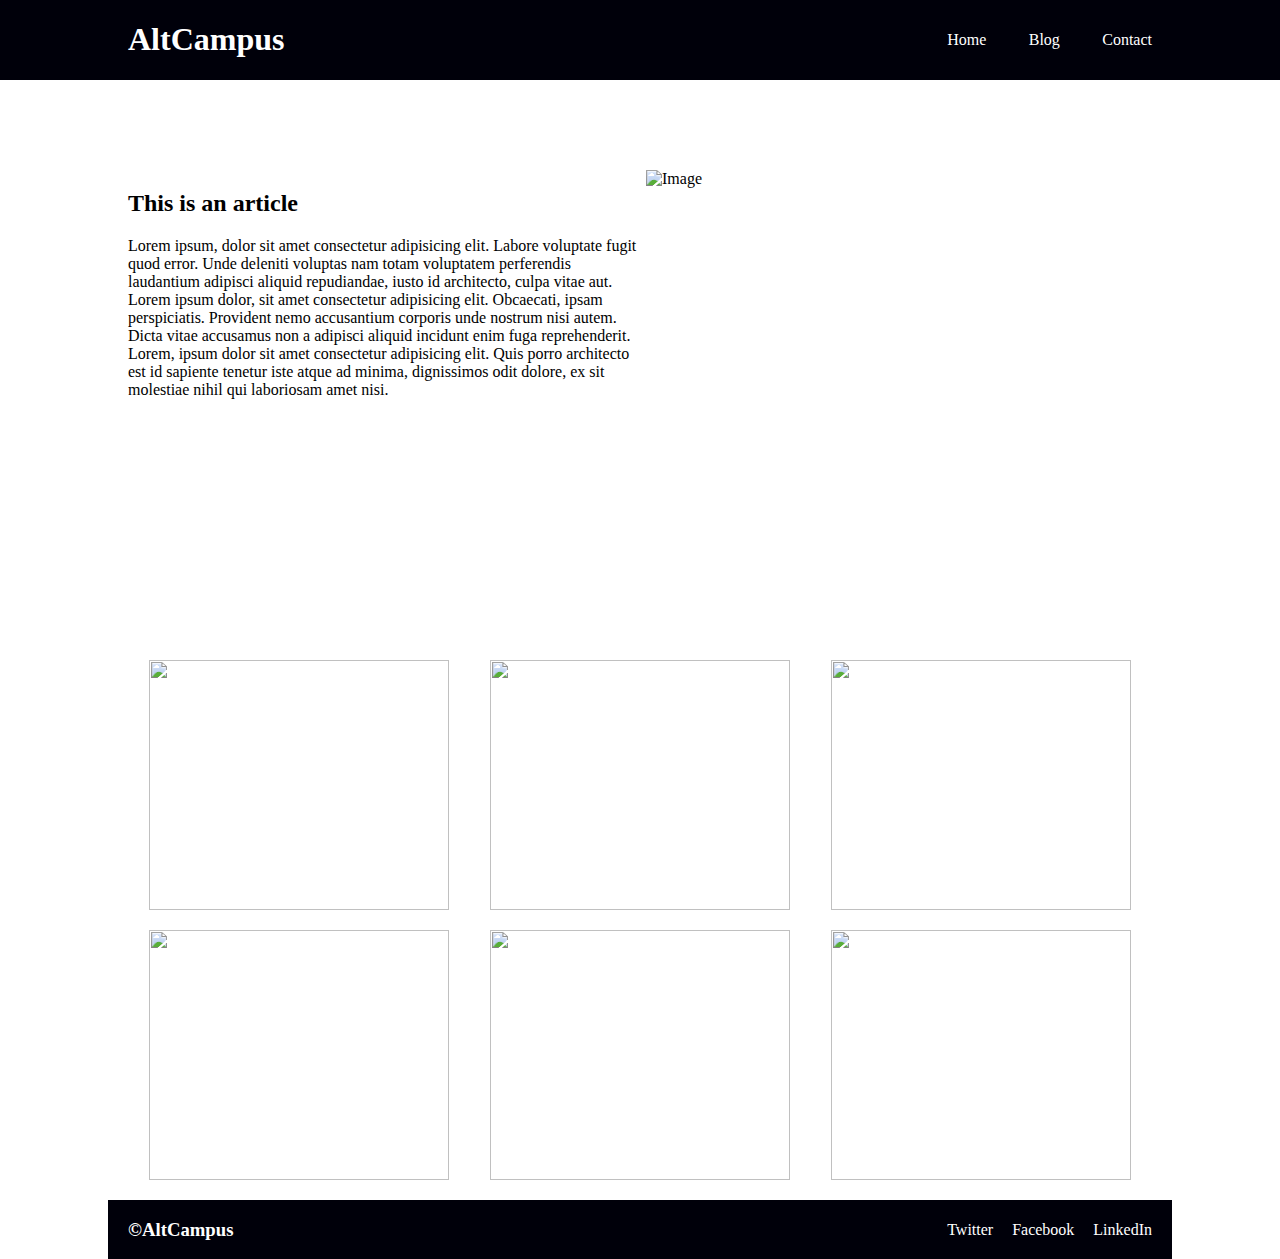
==== block-BHaabk/index.html @ a70924be "Flexbox Assignment 1" ====
<!--
1. Create a simple page having a header, main content, and a footer.

2. Inside the header keep the brand name to the left and all the navigation to the right.

4. Inside the main content take an article section having two columns. In the first column put a heading and some introductory text of the article and in the second column take an image.

5. After the article section, take a gallery section, in which there will be two rows and in both the row there will be three columns. Each column must have a different image.

6. After the gallery section footer will come.

7. Use flexbox properties and values to create columns.
 -->
<!DOCTYPE html>
<html lang="en">
  <head>
    <meta charset="UTF-8" />
    <meta name="viewport" content="width=device-width, initial-scale=1.0" />
    <title>FlexBox</title>
    <link rel="stylesheet" href="style.css" />
  </head>
  <body>
    <header>
      <div class="container header">
        <h1>AltCampus</h1>
        <nav>
          <a href="#">Home</a>
          <a href="#">Blog</a>
          <a href="#">Contact</a>
        </nav>
      </div>
    </header>
    <main>
      <div class="container hero">
        <section class="col">
          <h2>This is an article</h2>
          <p>
            Lorem ipsum, dolor sit amet consectetur adipisicing elit. Labore
            voluptate fugit quod error. Unde deleniti voluptas nam totam
            voluptatem perferendis laudantium adipisci aliquid repudiandae,
            iusto id architecto, culpa vitae aut. Lorem ipsum dolor, sit amet
            consectetur adipisicing elit. Obcaecati, ipsam perspiciatis.
            Provident nemo accusantium corporis unde nostrum nisi autem. Dicta
            vitae accusamus non a adipisci aliquid incidunt enim fuga
            reprehenderit. Lorem, ipsum dolor sit amet consectetur adipisicing
            elit. Quis porro architecto est id sapiente tenetur iste atque ad
            minima, dignissimos odit dolore, ex sit molestiae nihil qui
            laboriosam amet nisi.
          </p>
        </section>
        <section class="col col-1-1">
          <img
            src="https://cdn-media-1.freecodecamp.org/images/0*04uQld7C_oOhT6d0"
            alt="Image"
            class="image"
          />
        </section>
      </div>
    </main>
    <main>
      <div class="container gallery">
        <section class="col-2">
          <img
            src="https://images.unsplash.com/photo-1507643179773-3e975d7ac515?ixlib=rb-1.2.1&ixid=eyJhcHBfaWQiOjEyMDd9&w=1000&q=80"
            alt=""
          />
          <img
            src="https://art.ku.edu/sites/art.ku.edu/files/styles/slideshow-1180/public/images/slideshow/gallery-660x400.jpg?itok=PzMeixtD"
            alt=""
          />
          <img
            src="https://lh3.googleusercontent.com/proxy/cNWZcoZIMt7kUGZz3bU0yy6vquhu5rcH0gaa5JtzjiGNH7qIts5nwHlanZbrkb_THe28Kc1UUxe7O_KjUNOtveako3yeJewQt3kVD-Dd05gMy3wSA3JeuX1_4TRGFzyv9BXvM7gcSA"
            alt=""
          />
        </section>
        <section class="col-2">
          <img
            src="https://images.unsplash.com/photo-1507643179773-3e975d7ac515?ixlib=rb-1.2.1&ixid=eyJhcHBfaWQiOjEyMDd9&w=1000&q=80"
            alt=""
          />
          <img
            src="https://art.ku.edu/sites/art.ku.edu/files/styles/slideshow-1180/public/images/slideshow/gallery-660x400.jpg?itok=PzMeixtD"
            alt=""
          />
          <img
            src="https://lh3.googleusercontent.com/proxy/cNWZcoZIMt7kUGZz3bU0yy6vquhu5rcH0gaa5JtzjiGNH7qIts5nwHlanZbrkb_THe28Kc1UUxe7O_KjUNOtveako3yeJewQt3kVD-Dd05gMy3wSA3JeuX1_4TRGFzyv9BXvM7gcSA"
            alt=""
          />
        </section>
      </div>
    </main>
    <footer class="container">
      <h3>&copy;AltCampus</h3>
      <nav>
        <a href="#">Twitter</a>
        <a href="#">Facebook</a>
        <a href="#">LinkedIn</a>
      </nav>
    </footer>
  </body>
</html>
---- block-BHaabk/style.css ----
html,
body {
  margin: 0;
}
header {
  background-color: #00000a;
  color: white;
}
.container {
  width: 80%;
  margin: 0 auto;
}

.header {
  display: flex;
  justify-content: space-between;
  align-items: center;
}

nav {
  width: 20%;
  justify-content: space-between;
  display: flex;
}

nav a {
  color: white;
  text-decoration: none;
}

.image {
  height: 400px;
  width: 500px;
  background-size: cover;
}

section {
  width: 50%;
}

.hero {
  display: flex;
  justify-content: space-between;
  align-items: stretch;
  padding: 90px 0;
}

.col-1-1 {
  display: flex;
  justify-content: center;
}

.col-2 {
  display: flex;
  justify-content: space-around;
  width: 100%;
  padding-bottom: 20px;
}

.col-2 img {
  height: 250px;
  width: 300px;
}

footer {
  background-color: #00000a;
  display: flex;
  justify-content: space-between;
  align-items: center;
  padding: 0 20px;
  color: white;
}
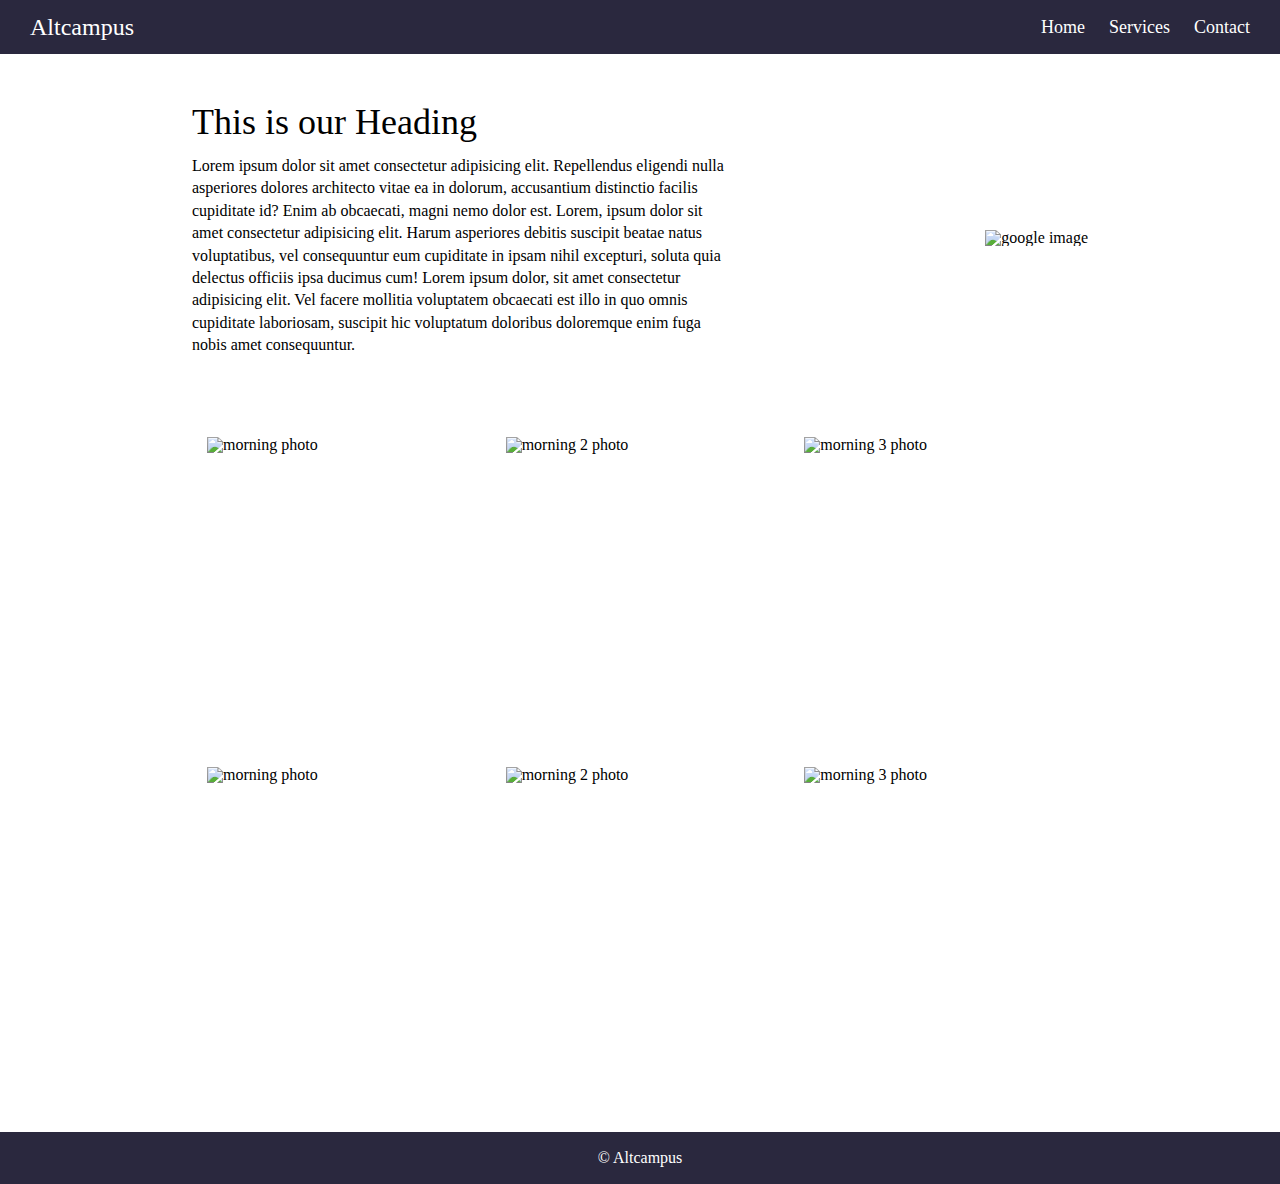
==== commit d383dee1: "assignment 1" ====
--- a/block-BHaabk/index.html
+++ b/block-BHaabk/index.html
@@ -13,89 +13,48 @@
  -->
 <!DOCTYPE html>
 <html lang="en">
-  <head>
-    <meta charset="UTF-8" />
-    <meta name="viewport" content="width=device-width, initial-scale=1.0" />
-    <title>FlexBox</title>
-    <link rel="stylesheet" href="style.css" />
-  </head>
-  <body>
-    <header>
-      <div class="container header">
-        <h1>AltCampus</h1>
-        <nav>
-          <a href="#">Home</a>
-          <a href="#">Blog</a>
-          <a href="#">Contact</a>
-        </nav>
+<head>
+  <meta charset="UTF-8">
+  <meta name="viewport" content="width=device-width, initial-scale=1.0">
+  <link rel="stylesheet" href="style.css">
+  <title>Document</title>
+</head>
+<body>
+  <header class="flex">
+    <h1 class="brand">
+      Altcampus
+    </h1>
+    <nav>
+      <a href="#">Home</a>
+      <a href="#">Services</a>
+      <a href="#">Contact</a>
+    </nav>
+  </header>
+  <main>
+    <section class="flex container">
+      <article class="article">
+        <h2 class="article-heading">This is our Heading</h2>
+        <p>Lorem ipsum dolor sit amet consectetur adipisicing elit. Repellendus eligendi nulla asperiores dolores architecto vitae ea in dolorum, accusantium distinctio facilis cupiditate id? Enim ab obcaecati, magni nemo dolor est. Lorem, ipsum dolor sit amet consectetur adipisicing elit. Harum asperiores debitis suscipit beatae natus voluptatibus, vel consequuntur eum cupiditate in ipsam nihil excepturi, soluta quia delectus officiis ipsa ducimus cum! Lorem ipsum dolor, sit amet consectetur adipisicing elit. Vel facere mollitia voluptatem obcaecati est illo in quo omnis cupiditate laboriosam, suscipit hic voluptatum doloribus doloremque enim fuga nobis amet consequuntur.</p>
+      </article>
+      <aside class="article-image">
+        <img src="https://www.apple.com/newsroom/images/values/corporate/standard/Apple_google-partner-on-covid-19-contact-tracing-technology_04102020_LP_hero.jpg.og.jpg" alt="google image">
+      </aside>
+    </section>
+    <section class="gallery container">
+      <div class="flex">
+        <img src="https://goodmorning-images.org/wp-content/uploads/2021/08/hd-morning-image.jpeg" alt="morning photo">
+        <img src="https://www.happybirthdaymsg.com/wp-content/uploads/2015/11/good-morning-image-48.jpg" alt="morning 2 photo">
+        <img src="https://www.wishesmsg.com/wp-content/uploads/Good-Morning-Msg.jpg" alt="morning 3 photo">
       </div>
-    </header>
-    <main>
-      <div class="container hero">
-        <section class="col">
-          <h2>This is an article</h2>
-          <p>
-            Lorem ipsum, dolor sit amet consectetur adipisicing elit. Labore
-            voluptate fugit quod error. Unde deleniti voluptas nam totam
-            voluptatem perferendis laudantium adipisci aliquid repudiandae,
-            iusto id architecto, culpa vitae aut. Lorem ipsum dolor, sit amet
-            consectetur adipisicing elit. Obcaecati, ipsam perspiciatis.
-            Provident nemo accusantium corporis unde nostrum nisi autem. Dicta
-            vitae accusamus non a adipisci aliquid incidunt enim fuga
-            reprehenderit. Lorem, ipsum dolor sit amet consectetur adipisicing
-            elit. Quis porro architecto est id sapiente tenetur iste atque ad
-            minima, dignissimos odit dolore, ex sit molestiae nihil qui
-            laboriosam amet nisi.
-          </p>
-        </section>
-        <section class="col col-1-1">
-          <img
-            src="https://cdn-media-1.freecodecamp.org/images/0*04uQld7C_oOhT6d0"
-            alt="Image"
-            class="image"
-          />
-        </section>
+      <div class="flex"> 
+        <img src="https://goodmorning-images.org/wp-content/uploads/2021/08/hd-morning-image.jpeg" alt="morning photo">
+        <img src="https://www.happybirthdaymsg.com/wp-content/uploads/2015/11/good-morning-image-48.jpg" alt="morning 2 photo">
+        <img src="https://www.wishesmsg.com/wp-content/uploads/Good-Morning-Msg.jpg" alt="morning 3 photo">
       </div>
-    </main>
-    <main>
-      <div class="container gallery">
-        <section class="col-2">
-          <img
-            src="https://images.unsplash.com/photo-1507643179773-3e975d7ac515?ixlib=rb-1.2.1&ixid=eyJhcHBfaWQiOjEyMDd9&w=1000&q=80"
-            alt=""
-          />
-          <img
-            src="https://art.ku.edu/sites/art.ku.edu/files/styles/slideshow-1180/public/images/slideshow/gallery-660x400.jpg?itok=PzMeixtD"
-            alt=""
-          />
-          <img
-            src="https://lh3.googleusercontent.com/proxy/cNWZcoZIMt7kUGZz3bU0yy6vquhu5rcH0gaa5JtzjiGNH7qIts5nwHlanZbrkb_THe28Kc1UUxe7O_KjUNOtveako3yeJewQt3kVD-Dd05gMy3wSA3JeuX1_4TRGFzyv9BXvM7gcSA"
-            alt=""
-          />
-        </section>
-        <section class="col-2">
-          <img
-            src="https://images.unsplash.com/photo-1507643179773-3e975d7ac515?ixlib=rb-1.2.1&ixid=eyJhcHBfaWQiOjEyMDd9&w=1000&q=80"
-            alt=""
-          />
-          <img
-            src="https://art.ku.edu/sites/art.ku.edu/files/styles/slideshow-1180/public/images/slideshow/gallery-660x400.jpg?itok=PzMeixtD"
-            alt=""
-          />
-          <img
-            src="https://lh3.googleusercontent.com/proxy/cNWZcoZIMt7kUGZz3bU0yy6vquhu5rcH0gaa5JtzjiGNH7qIts5nwHlanZbrkb_THe28Kc1UUxe7O_KjUNOtveako3yeJewQt3kVD-Dd05gMy3wSA3JeuX1_4TRGFzyv9BXvM7gcSA"
-            alt=""
-          />
-        </section>
-      </div>
-    </main>
-    <footer class="container">
-      <h3>&copy;AltCampus</h3>
-      <nav>
-        <a href="#">Twitter</a>
-        <a href="#">Facebook</a>
-        <a href="#">LinkedIn</a>
-      </nav>
-    </footer>
-  </body>
+    </section>
+  </main>
+  <footer>
+    <p>&copy; Altcampus</p>
+  </footer>
+</body>
 </html>
--- a/block-BHaabk/style.css
+++ b/block-BHaabk/style.css
@@ -1,72 +1,107 @@
-html,
+/* http://meyerweb.com/eric/tools/css/reset/ 
+   v2.0 | 20110126
+   License: none (public domain)
+*/
+
+html, body, div, span, applet, object, iframe,
+h1, h2, h3, h4, h5, h6, p, blockquote, pre,
+a, abbr, acronym, address, big, cite, code,
+del, dfn, em, img, ins, kbd, q, s, samp,
+small, strike, strong, sub, sup, tt, var,
+b, u, i, center,
+dl, dt, dd, ol, ul, li,
+fieldset, form, label, legend,
+table, caption, tbody, tfoot, thead, tr, th, td,
+article, aside, canvas, details, embed, 
+figure, figcaption, footer, header, hgroup, 
+menu, nav, output, ruby, section, summary,
+time, mark, audio, video {
+	margin: 0;
+	padding: 0;
+	border: 0;
+	font-size: 100%;
+	font: inherit;
+	vertical-align: baseline;
+}
+/* HTML5 display-role reset for older browsers */
+article, aside, details, figcaption, figure, 
+footer, header, hgroup, menu, nav, section {
+	display: block;
+}
 body {
-  margin: 0;
+	line-height: 1;
 }
-header {
-  background-color: #00000a;
-  color: white;
+ol, ul {
+	list-style: none;
 }
-.container {
-  width: 80%;
-  margin: 0 auto;
+blockquote, q {
+	quotes: none;
+}
+blockquote:before, blockquote:after,
+q:before, q:after {
+	content: '';
+	content: none;
+}
+table {
+	border-collapse: collapse;
+	border-spacing: 0;
 }
 
-.header {
+a{
+  text-decoration: none;
+  color: white;
+  margin-left: 20px;
+  font-size: 18px;
+}
+
+p{
+  line-height: 1.4;
+  margin: 15px 0px;
+}
+
+.container{
+  width: 70%;
+  margin: 50px auto;
+}
+
+.flex{
   display: flex;
   justify-content: space-between;
   align-items: center;
 }
 
-nav {
-  width: 20%;
-  justify-content: space-between;
-  display: flex;
+header{
+  background-color: rgb(42,40,62);
+  padding: 15px 30px;
+  color: white;
 }
 
-nav a {
-  color: white;
-  text-decoration: none;
+.brand{
+  font-size: 24px;
 }
 
-.image {
-  height: 400px;
-  width: 500px;
-  background-size: cover;
+.article{
+  width: 60%;
 }
 
-section {
-  width: 50%;
+.article-heading{
+  font-size: 36px;
 }
 
-.hero {
-  display: flex;
-  justify-content: space-between;
-  align-items: stretch;
-  padding: 90px 0;
+.article-image img{
+  width: 100%;
 }
 
-.col-1-1 {
+.gallery img{
+  width: 30%;
+  height: 300px;
+  object-fit: cover;
+  margin: 15px;
+}
+
+footer{
   display: flex;
   justify-content: center;
-}
-
-.col-2 {
-  display: flex;
-  justify-content: space-around;
-  width: 100%;
-  padding-bottom: 20px;
-}
-
-.col-2 img {
-  height: 250px;
-  width: 300px;
-}
-
-footer {
-  background-color: #00000a;
-  display: flex;
-  justify-content: space-between;
-  align-items: center;
-  padding: 0 20px;
   color: white;
-}
+  background-color: rgb(42,40,62);
+}